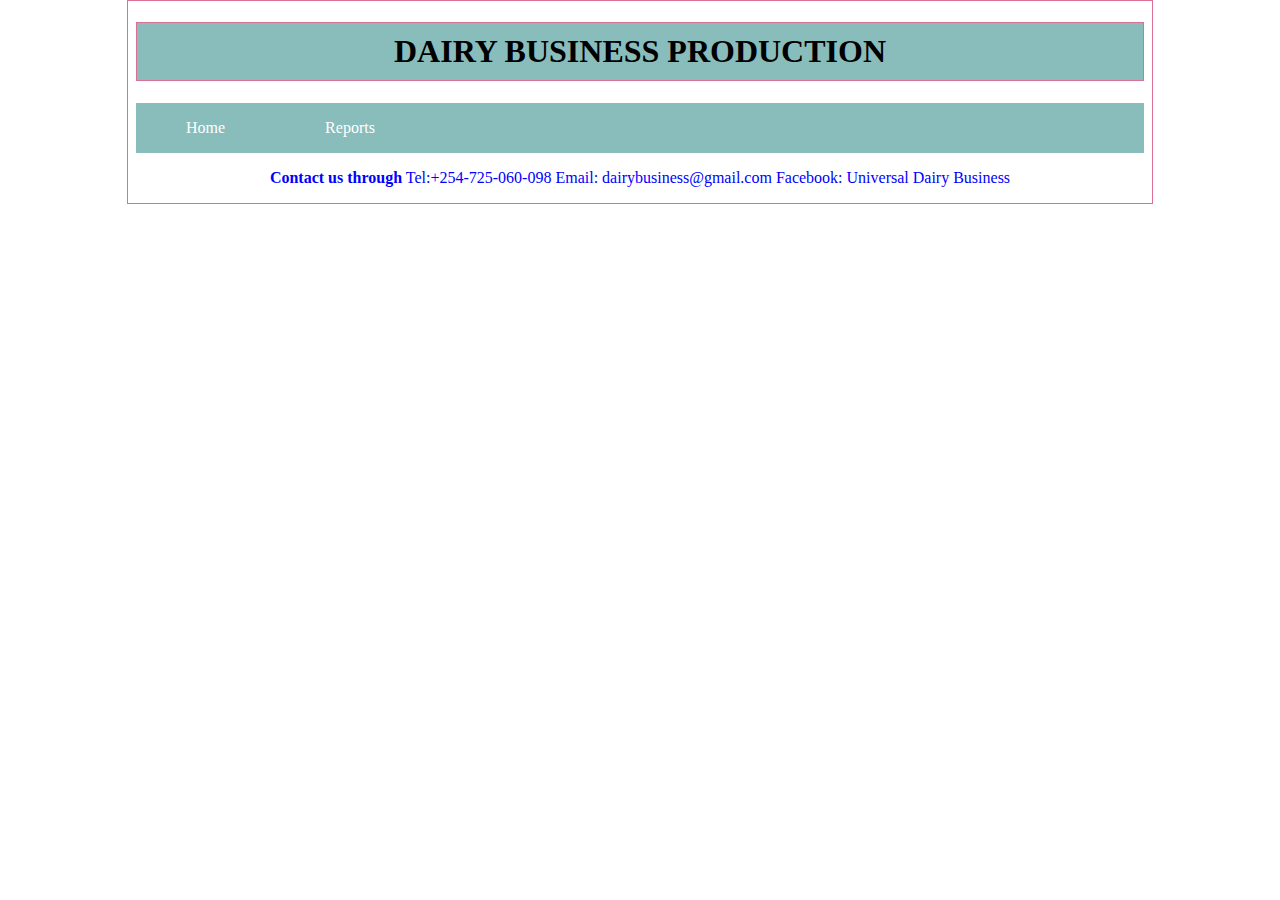
==== report.html @ 8693ace4 "created report.html file" ====
<!DOCTYPE html>
<html lang="en">

<head>
    <meta charset="UTF-8">
    <meta http-equiv="X-UA-Compatible" content="IE=edge">
    <meta name="viewport" content="width=device-width, initial-scale=1.0">
    <title>
        <Dairy-Business></Dairy-Business>
    </title>
    <link rel="stylesheet" type="text/css" href="index.css">
</head>

<body>
    <h1>DAIRY BUSINESS PRODUCTION</h1>
    <nav class="navbar">
        <ul>
            <li><a href="index.html">Home</a></li>
            <li> <a href="report.html">Reports</a></li>

        </ul>

    </nav>
    <footer>
        <p>
            <b>Contact us through</b> Tel:+254-725-060-098 Email: dairybusiness@gmail.com Facebook: Universal Dairy Business</p>
    </footer>



</body>
---- index.css ----
html {
     width: 80%;
     text-align: center;
     margin: auto;
     border: 1px solid palevioletred;
 }
 
 h1 {
     background-color: #88BDBC;
     border: 1px solid palevioletred;
     padding: 10px;
     text-align: center;
 }
 
 ul {
     list-style-type: none;
     margin: 0;
     padding: 0;
     overflow: hidden;
     background-color: #88BDBC;
 }
 
 li {
     float: left;
 }
 
 li a {
     display: block;
     color: white;
     text-align: center;
     padding: 16px 50px;
     text-decoration: none;
 }
 
 a {
     text-decoration: none;
 }
 
 ul li a:hover {
     background-color: black;
 }
 
 .animated-area {
     background-image: url(/images/cows.jpeg) url(/images/dairy.jpeg), url(/images/milk.jpeg), url(/images/eating.jpeg);
     ;
     background-position: 20px -90px, 30px 80px, 0px 0px;
     background-repeat: no-repeat, no-repeat, repeat-x;
 }
 
 .background-image {
     margin: 5px;
 }
 
 footer {
     color: blue;
 }
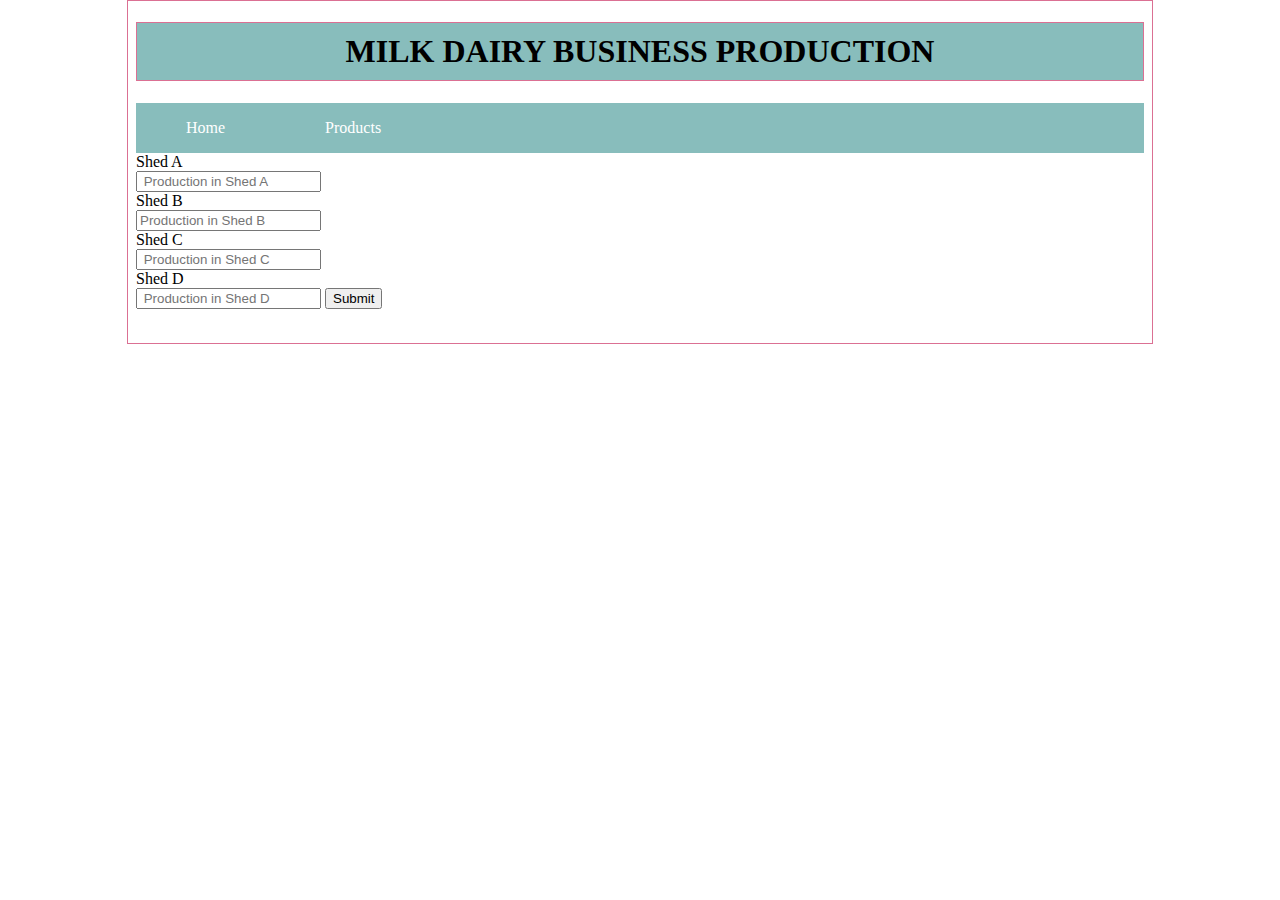
==== commit 48876ed9: "change form type to text" ====
--- a/report.html
+++ b/report.html
@@ -9,23 +9,35 @@
         <Dairy-Business></Dairy-Business>
     </title>
     <link rel="stylesheet" type="text/css" href="index.css">
+    <script src="report.js"></script>
 </head>
 
 <body>
-    <h1>DAIRY BUSINESS PRODUCTION</h1>
+    <h1>MILK DAIRY BUSINESS PRODUCTION</h1>
     <nav class="navbar">
         <ul>
             <li><a href="index.html">Home</a></li>
-            <li> <a href="report.html">Reports</a></li>
+            <li> <a href="report.html">Products</a></li>
 
         </ul>
 
     </nav>
-    <footer>
-        <p>
-            <b>Contact us through</b> Tel:+254-725-060-098 Email: dairybusiness@gmail.com Facebook: Universal Dairy Business</p>
-    </footer>
+
+    <body style="text-align: left;">
+
+        <form>
+            Shed A<br><input type="text" name="array[]" value="" id="one" placeholder=" Production in Shed A " /><br> Shed B
+            <br><input type="text" name="array[]" value="" id="two" placeholder="Production in Shed B" /><br> Shed C<br>
+            <input type="text" name="array[]" value="" id="three" placeholder=" Production in Shed C" /><br> Shed D
+            <br> <input type="text" name="array[]" value="" id="four" placeholder=" Production in Shed D " />
+            <button type="button" name="button " onclick="show() "> Submit
+                </button>
+
+        </form>
+        <br>
+        <p id="par "></p>
 
 
+    </body>
 
-</body>+</html>